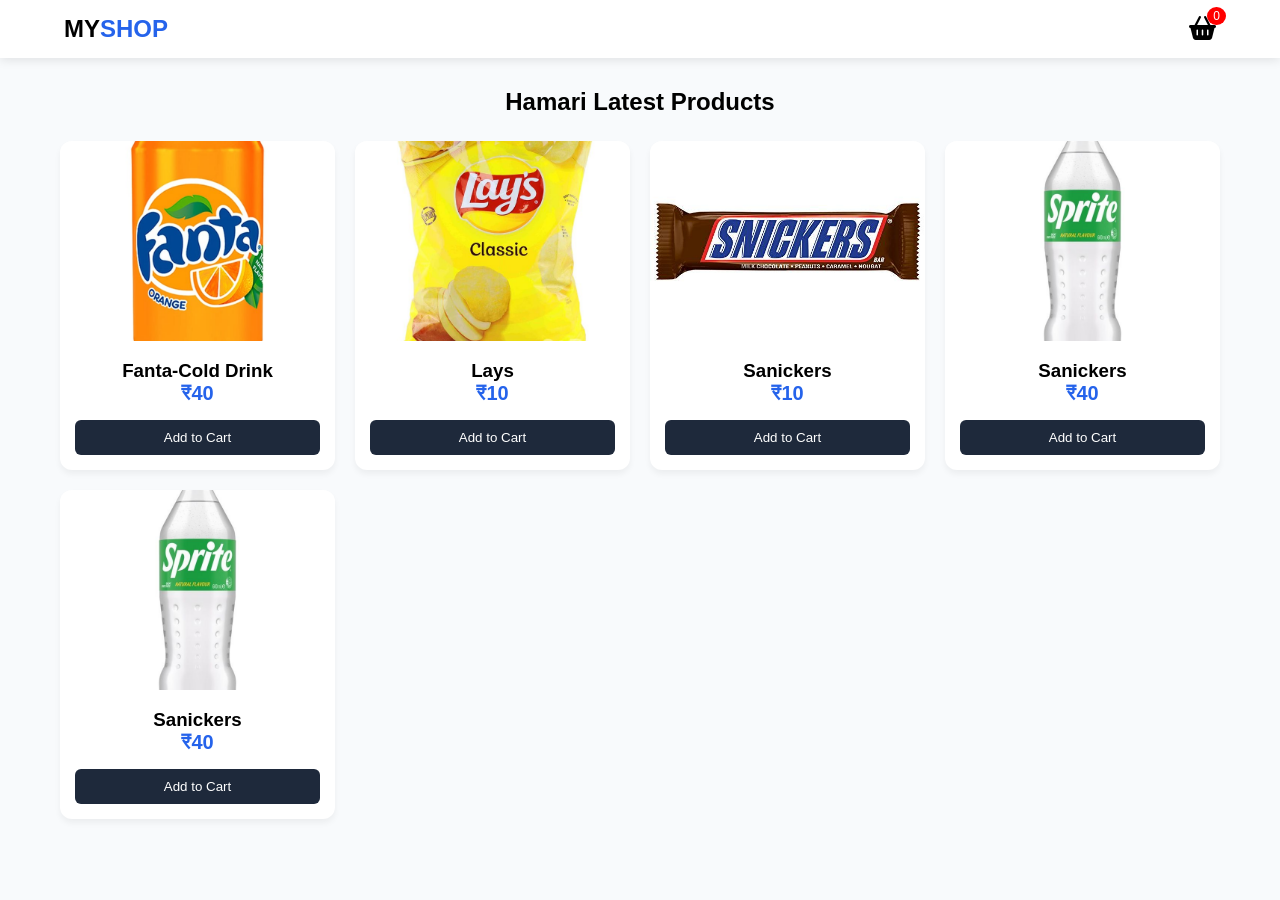
==== items.html @ 3741fc1f "Add files via upload" ====
<!DOCTYPE html>
<html lang="hi">
<head>
    <meta charset="UTF-8">
    <meta name="viewport" content="width=device-width, initial-scale=1.0">
    <title>My WhatsApp Shop</title>
    
    <link rel="stylesheet" href="https://cdnjs.cloudflare.com/ajax/libs/font-awesome/6.4.0/css/all.min.css">
    <link rel="stylesheet" href="styleitems.css">
</head>
<body>

    <header>
        <div class="logo">MY<span>SHOP</span></div>
        <div class="cart-icon" onclick="toggleCart()">
            <i class="fas fa-shopping-basket"></i>
            <span id="cart-count">0</span>
        </div>
    </header>

    <main class="container">
        <h2 style="margin-bottom: 25px; text-align: center;">Hamari Latest Products</h2>
        <div class="product-grid">
            
            <div class="product-card">
                <img src="fanta.png" alt="product">
                <div class="details">
                    <h3>Fanta-Cold Drink</h3>
                    <p class="price">₹40</p>
                    <button class="add-btn" onclick="addToCart('Fanta-Cold Drink', 40)">Add to Cart</button>
                </div>
            </div>

            <div class="product-card">
                <img src="lays.png" alt="product">
                <div class="details">
                    <h3>Lays</h3>
                    <p class="price">₹10</p>
                    <button class="add-btn" onclick="addToCart('Lays', 10)">Add to Cart</button>
                </div>
            </div>

            <div class="product-card">
                <img src="sanickers.png" alt="product">
                <div class="details">
                    <h3>Sanickers</h3>
                    <p class="price">₹10</p>
                    <button class="add-btn" onclick="addToCart('Sanickers', 10)">Add to Cart</button>
                </div>
            </div>

            <div class="product-card">
                <img src="sprite.png" alt="product">
                <div class="details">
                    <h3>Sanickers</h3>
                    <p class="price">₹40</p>
                    <button class="add-btn" onclick="addToCart('sprite', 40)">Add to Cart</button>
                </div>
            </div>

            <div class="product-card">
                <img src="sprite.png" alt="product">
                <div class="details">
                    <h3>Sanickers</h3>
                    <p class="price">₹40</p>
                    <button class="add-btn" onclick="addToCart('sprite', 40)">Add to Cart</button>
                </div>
            </div>



        </div>
    </main>

    <div id="cart-sidebar" class="sidebar">
        <div class="sidebar-header">
            <h3>Aapka Cart</h3>
            <i class="fas fa-times" style="cursor:pointer" onclick="toggleCart()"></i>
        </div>
        <div id="cart-items"></div>
        <div class="sidebar-footer">
            <div class="total-row">
                <span>Total:</span>
                <span id="cart-total">₹0</span>
            </div>
            <button class="checkout-btn" onclick="sendWhatsAppOrder()">
                <i class="fab fa-whatsapp"></i> Order on WhatsApp
            </button>
        </div>
    </div>

    <script src="javaitem.js"></script>
</body>
</html>
---- styleitems.css ----
:root {
    --primary: #2563eb;
    --wa-green: #25D366;
    --dark: #1e293b;
    --light-bg: #f8fafc;
}

* {
    margin: 0;
    padding: 0;
    box-sizing: border-box;
    font-family: 'Segoe UI', sans-serif;
}

body {
    background-color: var(--light-bg);
}

header {
    background: white;
    padding: 15px 5%;
    display: flex;
    justify-content: space-between;
    align-items: center;
    box-shadow: 0 2px 10px rgba(0,0,0,0.1);
    position: sticky;
    top: 0;
    z-index: 1000;
}

.logo { font-size: 24px; font-weight: 800; }
.logo span { color: var(--primary); }

.cart-icon {
    font-size: 24px;
    cursor: pointer;
    position: relative;
}

#cart-count {
    position: absolute;
    top: -8px;
    right: -10px;
    background: red;
    color: white;
    font-size: 12px;
    padding: 2px 6px;
    border-radius: 50%;
}

.container {
    max-width: 1200px;
    margin: 30px auto;
    padding: 0 20px;
}

.product-grid {
    display: grid;
    grid-template-columns: repeat(auto-fill, minmax(250px, 1fr));
    gap: 20px;
}

.product-card {
    background: white;
    border-radius: 12px;
    overflow: hidden;
    box-shadow: 0 4px 6px rgba(0,0,0,0.05);
    transition: 0.3s;
}

.product-card img {
    width: 100%;
    height: 200px;
    object-fit: cover;
}

.details { padding: 15px; text-align: center; }
.price { color: var(--primary); font-weight: bold; font-size: 20px; margin-bottom: 15px; }

.add-btn {
    width: 100%;
    padding: 10px;
    background: var(--dark);
    color: white;
    border: none;
    border-radius: 6px;
    cursor: pointer;
}

/* Sidebar */
.sidebar {
    position: fixed;
    right: -350px;
    top: 0;
    width: 320px;
    height: 100%;
    background: white;
    box-shadow: -5px 0 15px rgba(0,0,0,0.2);
    transition: 0.4s;
    z-index: 2000;
    display: flex;
    flex-direction: column;
}

.sidebar.active { right: 0; }

.sidebar-header {
    padding: 20px;
    background: #f8fafc;
    display: flex;
    justify-content: space-between;
    border-bottom: 1px solid #ddd;
}

#cart-items { flex: 1; overflow-y: auto; padding: 15px; }

.cart-item {
    display: flex;
    justify-content: space-between;
    padding: 10px 0;
    border-bottom: 1px solid #eee;
}

.remove-btn { color: #ef4444; border: none; background: none; cursor: pointer; }

.sidebar-footer { padding: 20px; border-top: 2px solid #eee; }

.checkout-btn {
    width: 100%;
    padding: 15px;
    background: var(--wa-green);
    color: white;
    border: none;
    border-radius: 8px;
    font-weight: bold;
    cursor: pointer;
    display: flex;
    justify-content: center;
    gap: 10px;
}
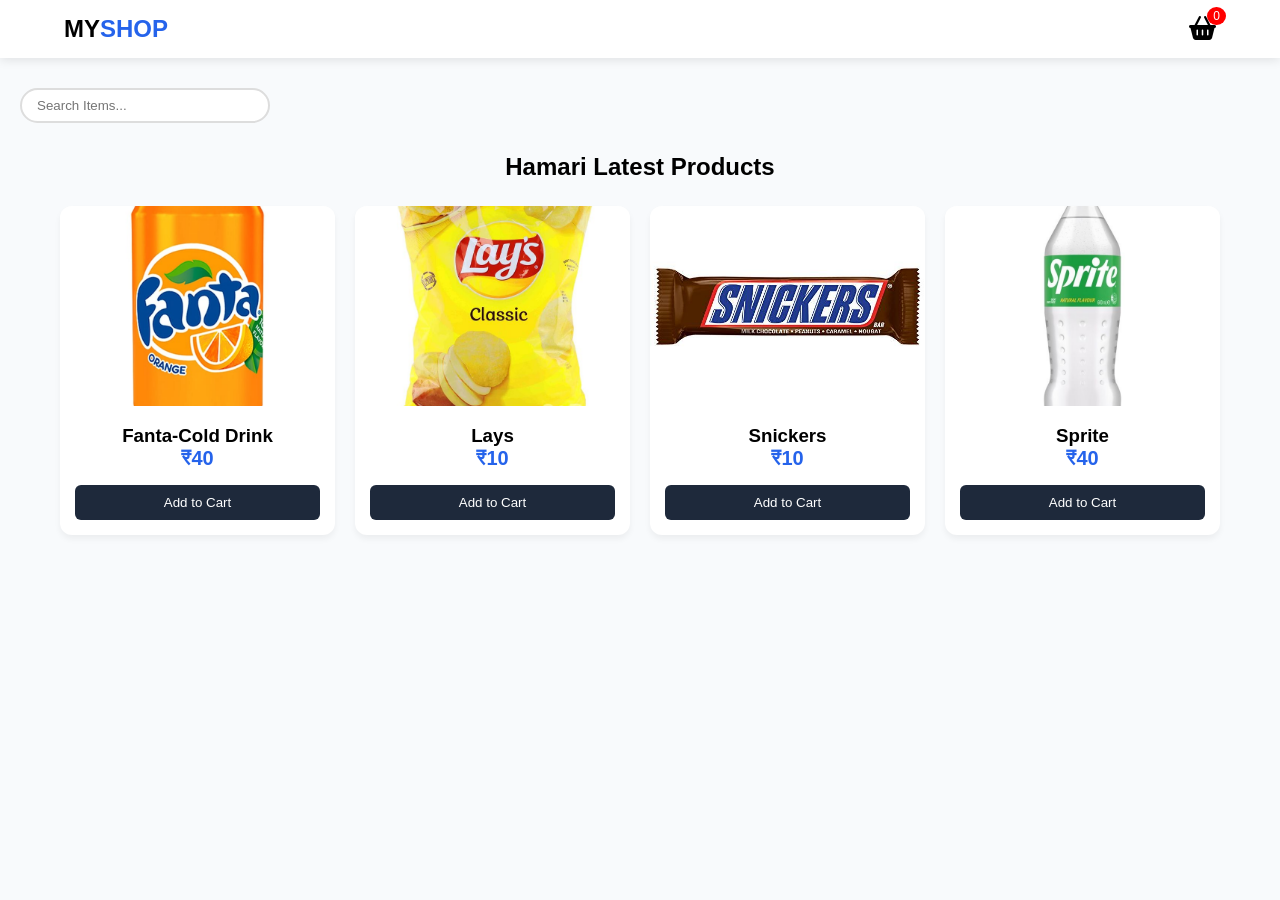
==== commit 6b65813c: "Update items.html" ====
--- a/items.html
+++ b/items.html
@@ -7,6 +7,27 @@
     
     <link rel="stylesheet" href="https://cdnjs.cloudflare.com/ajax/libs/font-awesome/6.4.0/css/all.min.css">
     <link rel="stylesheet" href="styleitems.css">
+    <style>
+        /* Thodi extra styling inputs ke liye */
+        .user-info {
+            padding: 15px;
+            border-top: 1px solid #ddd;
+            background: #f9f9f9;
+        }
+        .user-info input {
+            width: 100%;
+            padding: 8px;
+            margin-bottom: 10px;
+            border: 1px solid #ccc;
+            border-radius: 4px;
+            box-sizing: border-box;
+        }
+        #location-msg {
+            font-size: 12px;
+            margin-bottom: 10px;
+            color: #d9534f; /* Red by default */
+        }
+    </style>
 </head>
 <body>
 
@@ -17,6 +38,10 @@
             <span id="cart-count">0</span>
         </div>
     </header>
+
+    <div class="searchbar">
+        <input type="text" placeholder="Search Items...">
+    </div>
 
     <main class="container">
         <h2 style="margin-bottom: 25px; text-align: center;">Hamari Latest Products</h2>
@@ -43,31 +68,20 @@
             <div class="product-card">
                 <img src="sanickers.png" alt="product">
                 <div class="details">
-                    <h3>Sanickers</h3>
+                    <h3>Snickers</h3>
                     <p class="price">₹10</p>
-                    <button class="add-btn" onclick="addToCart('Sanickers', 10)">Add to Cart</button>
+                    <button class="add-btn" onclick="addToCart('Snickers', 10)">Add to Cart</button>
                 </div>
             </div>
 
             <div class="product-card">
                 <img src="sprite.png" alt="product">
                 <div class="details">
-                    <h3>Sanickers</h3>
+                    <h3>Sprite</h3>
                     <p class="price">₹40</p>
-                    <button class="add-btn" onclick="addToCart('sprite', 40)">Add to Cart</button>
+                    <button class="add-btn" onclick="addToCart('Sprite', 40)">Add to Cart</button>
                 </div>
             </div>
-
-            <div class="product-card">
-                <img src="sprite.png" alt="product">
-                <div class="details">
-                    <h3>Sanickers</h3>
-                    <p class="price">₹40</p>
-                    <button class="add-btn" onclick="addToCart('sprite', 40)">Add to Cart</button>
-                </div>
-            </div>
-
-
 
         </div>
     </main>
@@ -77,7 +91,16 @@
             <h3>Aapka Cart</h3>
             <i class="fas fa-times" style="cursor:pointer" onclick="toggleCart()"></i>
         </div>
+        
         <div id="cart-items"></div>
+
+        <div class="user-info">
+            <h4>Delivery Details</h4>
+            <input type="text" id="user-name" placeholder="Apna Naam Likhein">
+            <input type="text" id="user-address" placeholder="Pura Pata (Address) Likhein">
+            <div id="location-msg">📍 GPS: Checking location...</div>
+        </div>
+
         <div class="sidebar-footer">
             <div class="total-row">
                 <span>Total:</span>
@@ -91,4 +114,4 @@
 
     <script src="javaitem.js"></script>
 </body>
-</html>+</html>
--- a/styleitems.css
+++ b/styleitems.css
@@ -3,6 +3,7 @@
     --wa-green: #25D366;
     --dark: #1e293b;
     --light-bg: #f8fafc;
+    --error: #ef4444;
 }
 
 * {
@@ -48,6 +49,22 @@
     border-radius: 50%;
 }
 
+.searchbar input {
+    height: 35px;
+    width: 250px;
+    margin-top: 30px;
+    margin-left: 20px;
+    padding: 0 15px;
+    border: 2px solid #ddd;
+    border-radius: 20px;
+    transition: 0.3s;
+}
+
+.searchbar input:focus {
+    outline: none;
+    border-color: var(--primary);
+}
+
 .container {
     max-width: 1200px;
     margin: 30px auto;
@@ -68,6 +85,8 @@
     transition: 0.3s;
 }
 
+.product-card:hover { transform: translateY(-5px); }
+
 .product-card img {
     width: 100%;
     height: 200px;
@@ -85,15 +104,18 @@
     border: none;
     border-radius: 6px;
     cursor: pointer;
-}
+    transition: 0.2s;
+}
+
+.add-btn:active { scale: 0.95; }
 
 /* Sidebar */
 .sidebar {
     position: fixed;
     right: -350px;
     top: 0;
-    width: 320px;
-    height: 100%;
+    width: 320px; /* Thoda width badhaya hai taaki form sahi dikhe */
+    height: 100%; /* Full height better lagti hai */
     background: white;
     box-shadow: -5px 0 15px rgba(0,0,0,0.2);
     transition: 0.4s;
@@ -109,6 +131,7 @@
     background: #f8fafc;
     display: flex;
     justify-content: space-between;
+    align-items: center;
     border-bottom: 1px solid #ddd;
 }
 
@@ -117,13 +140,55 @@
 .cart-item {
     display: flex;
     justify-content: space-between;
-    padding: 10px 0;
+    align-items: center;
+    padding: 12px 0;
     border-bottom: 1px solid #eee;
 }
 
-.remove-btn { color: #ef4444; border: none; background: none; cursor: pointer; }
-
-.sidebar-footer { padding: 20px; border-top: 2px solid #eee; }
+.remove-btn { 
+    color: var(--error); 
+    border: 1px solid var(--error); 
+    background: none; 
+    cursor: pointer; 
+    padding: 2px 8px;
+    border-radius: 4px;
+    font-size: 12px;
+}
+
+/* Naya: Customer Info Section Styling */
+.user-info {
+    padding: 15px;
+    background: #f1f5f9;
+    border-top: 1px solid #ddd;
+}
+
+.user-info h4 { font-size: 14px; margin-bottom: 10px; color: var(--dark); }
+
+.user-info input {
+    width: 100%;
+    padding: 10px;
+    margin-bottom: 8px;
+    border: 1px solid #cbd5e1;
+    border-radius: 6px;
+    font-size: 14px;
+}
+
+#location-msg {
+    font-size: 11px;
+    font-weight: bold;
+    margin-bottom: 5px;
+    color: #64748b;
+}
+
+.sidebar-footer { padding: 20px; background: white; border-top: 1px solid #eee; }
+
+.total-row {
+    display: flex;
+    justify-content: space-between;
+    font-size: 18px;
+    font-weight: bold;
+    margin-bottom: 15px;
+}
 
 .checkout-btn {
     width: 100%;
@@ -136,5 +201,9 @@
     cursor: pointer;
     display: flex;
     justify-content: center;
+    align-items: center;
     gap: 10px;
-}+    transition: 0.3s;
+}
+
+.checkout-btn:hover { background: #1eb954; }
